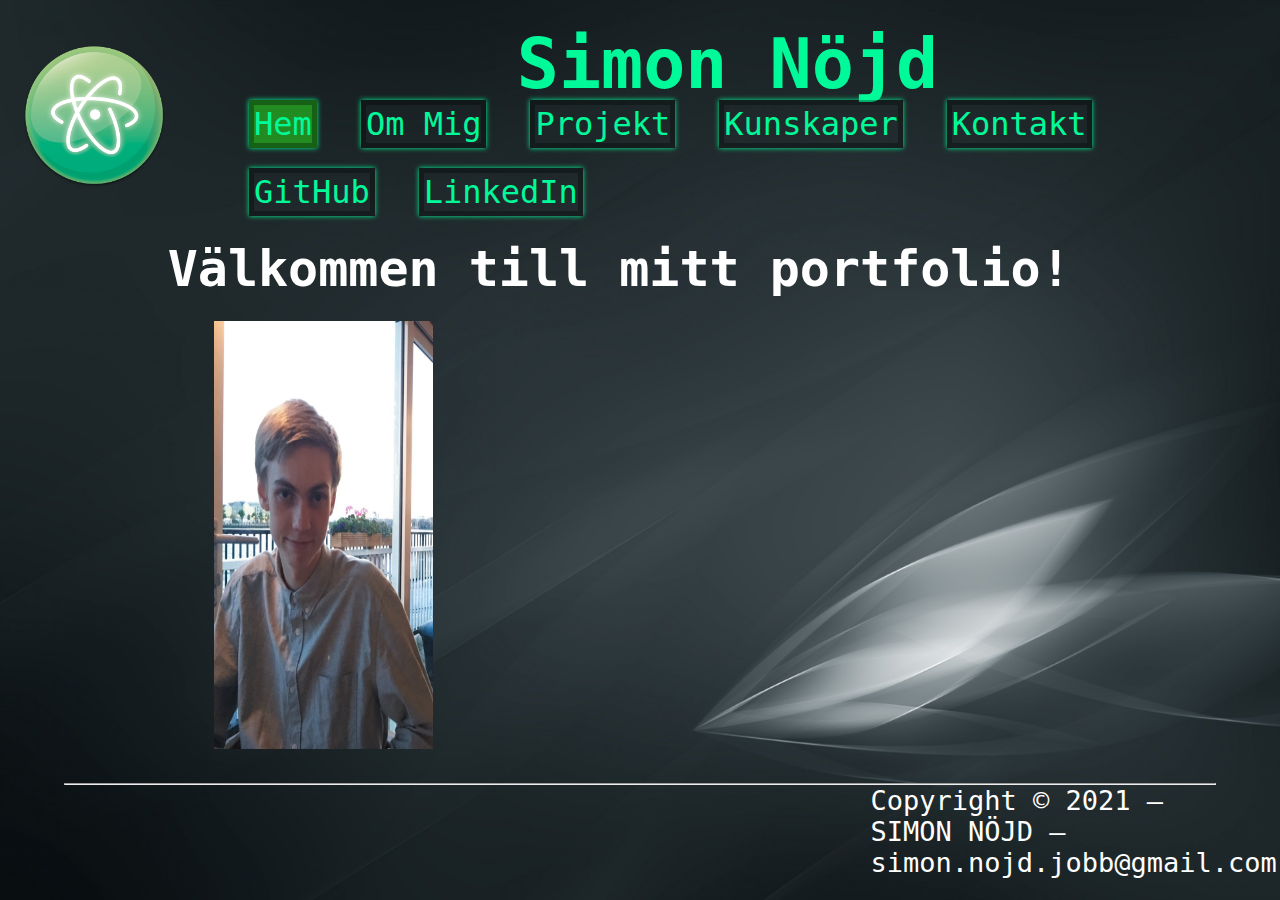
==== index.html @ 8814e99b "Add files via upload" ====
<!DOCTYPE html>
<html lang="en" dir="ltr">
  <head>
    <meta charset="utf-8" />
    <title>Portfolio</title>
    <link rel="stylesheet" href="style.css" />
  </head>
  <body>
    <div class="container">
      <h1>Simon Nöjd</h1>
      <div class="navbar">
        <img src="images/logo.png" class="logo" alt="error" />
        <nav>
          <ul>
            <li><a href="index.html" class="currentLink">Hem</a></li>
            <li><a href="aboutMe.html">Om Mig</a></li>
            <li><a href="projects.html">Projekt</a></li>
            <li><a href="skills.html">Kunskaper</a></li>
            <li><a href="contact.html">Kontakt</a></li>
            <li>
              <a
                href="https://github.com/simonnojd?tab=repositories"
                target="_blank"
                >GitHub</a
              >
            </li>
            <li>
              <a
                href="https://www.linkedin.com/in/simon-birgersson-n%C3%B6jd-7b086a171/"
                target="_blank"
                >LinkedIn</a
              >
            </li>
          </ul>
        </nav>
      </div>
      <h3 class="profileHeader">Välkommen till mitt portfolio!</h3>
      <img src="images/Simon.png" class="profilePic" alt="error" />
      <div class="footer">
        <hr />
        <p>Copyright &copy; 2021 – SIMON NÖJD – simon.nojd.jobb@gmail.com</p>
      </div>
    </div>
  </body>
</html>
---- style.css ----
* {
  margin: 0;
  padding: 0;
}
.container {
  height: 100vh;
  width: 100%;
  background-image: url(images/clean.jpg);
  background-position: center;
  background-size: cover;
  padding-left: 5%;
  padding-right: 5%;
  box-sizing: border-box;
  position: relative;
}
.container h1 {
  padding-left: 39.3%;
  padding-top: 2%;
  color: #00fa9a;
  font-size: 70px;
  font-family: monospace;
}
.container h2 {
  font-size: 27px;
  color: #ffffff;
  padding-bottom: 3%;
  font-family: monospace;
}
.container p {
  font-size: 27px;
  color: #ffffff;
  padding-left: 70%;
  font-family: monospace;
}
.slideShow {
  display: flex;
}
.column {
  flex: 33.33%;
  padding: 5px;
}
.column img {
  width: 61%;
  height: 61%;
}
.mySlides {
  padding-bottom: 1.5%;
  animation: fadeIn 1.5s;
}
.leftButton {
  width: 70px;
  height: 30px;
  border: 3px solid rgba(0, 0, 0, 0.3);
  border-color: #000000;
  overflow: hidden;
  box-shadow: 0 0 5px #00fa9a;
  background-color: #808080;
}
.leftButton:hover {
  background-color: #00fa9a;
}
.rightButton {
  width: 70px;
  height: 30px;
  border: 3px solid rgba(0, 0, 0, 0.3);
  border-color: #000000;
  overflow: hidden;
  box-shadow: 0 0 5px #00fa9a;
  background-color: #808080;
}
.rightButton:hover {
  background-color: #00fa9a;
}
.design {
  height: 500px;
  padding-left: 60%;
}
.profilePic {
  height: 550px;
  padding-left: 10%;
}
.navbar {
  width: 100%;
  height: 15vh;
  margin: auto;
  display: flex;
  align-items: center;
}
.logo {
  margin-top: -10%;
  margin-left: -3.9%;
  width: 150px;
  cursor: pointer;
}
nav {
  flex: 1;
  padding-left: 60px;
}
nav ul li {
  display: inline-block;
  list-style: none;
  margin: 0px 20px;
  padding-bottom: 3%;
}
.currentLink {
  background-color: #228b22;
}
.mapouter {
  margin-top: 10px;
  margin-left: 155px;
  position: relative;
  text-align: left;
}
.mapouter iframe {
  width: 500px;
  height: 400px;
  border: 0px;
  overflow: no;
}
nav ul li a {
  text-decoration: none;
  color: #00fa9a;
  font-size: 32px;
  font-family: monospace;
  border: 5px solid rgba(0, 0, 0, 0.3);
  overflow: hidden;
  box-shadow: 0 0 5px #00fa9a;
}
a:hover {
  background-color: #228b22;
}

.subContainer p {
  font-size: 20px;
  color: #ffffff;
  padding-left: 9.1%;
  padding-top: 1%;
  font-family: monospace;
  animation: fadeIn 4s;
}
.subContainer ul {
  font-size: 20px;
  color: #ffffff;
  padding-left: 10.2%;
  padding-top: 1%;
  font-family: monospace;
  animation: fadeIn 4s;
}
.subContainer h3 {
  font-size: 30px;
  color: #ffffff;
  padding-left: 9.3%;
  padding-top: 1%;
  font-family: monospace;
  animation: fadeIn 3s;
}
@keyframes fadeIn {
  0% {
    opacity: 0%;
  }
}

.profilePic {
  padding-left: 13%;
  padding-top: 1%;
  animation: profile 2s;
  width: 19%;
  height: 47.5%;
}
.footer {
  margin-top: 30px;
}
.skills {
  width: 500px;
  margin: 60px, auto;
  color: white;
  font-family: monospace;
  font-size: 28px;
  margin-bottom: 220px;
}
.bar {
  background: #353b48;
  display: block;
  height: 12px;
  border: 1px solid rgba(0, 0, 0, 0.3);
  border-radius: 3px;
  overflow: hidden;
  box-shadow: 0 0 10px #00fa9a;
}
.bar span {
  height: 12px;
  float: left;
  background: #00fa9a;
}
.html {
  width: 50%;
  animation: name 2s;
}
.css {
  width: 50%;
  animation: name 2s;
}
.javaScript {
  width: 25%;
  animation: name 2s;
}
.java {
  width: 70%;
  animation: name 2s;
}
.cc {
  width: 60%;
  animation: name 2s;
}
.ue4 {
  width: 40%;
  animation: name 2s;
}
.photoshop {
  width: 35%;
  animation: name 2s;
}
@keyframes name {
  0% {
    width: 0;
  }
}
@keyframes profile {
  0% {
    padding: 0;
  }
}
.profileHeader {
  font-size: 50px;
  padding-left: 9%;
  padding-bottom: 1%;
  animation: fadeIn 5s;
  color: #ffffff;
  font-family: monospace;
}
.slideShow {
  animation: fadeIn 4s;
}
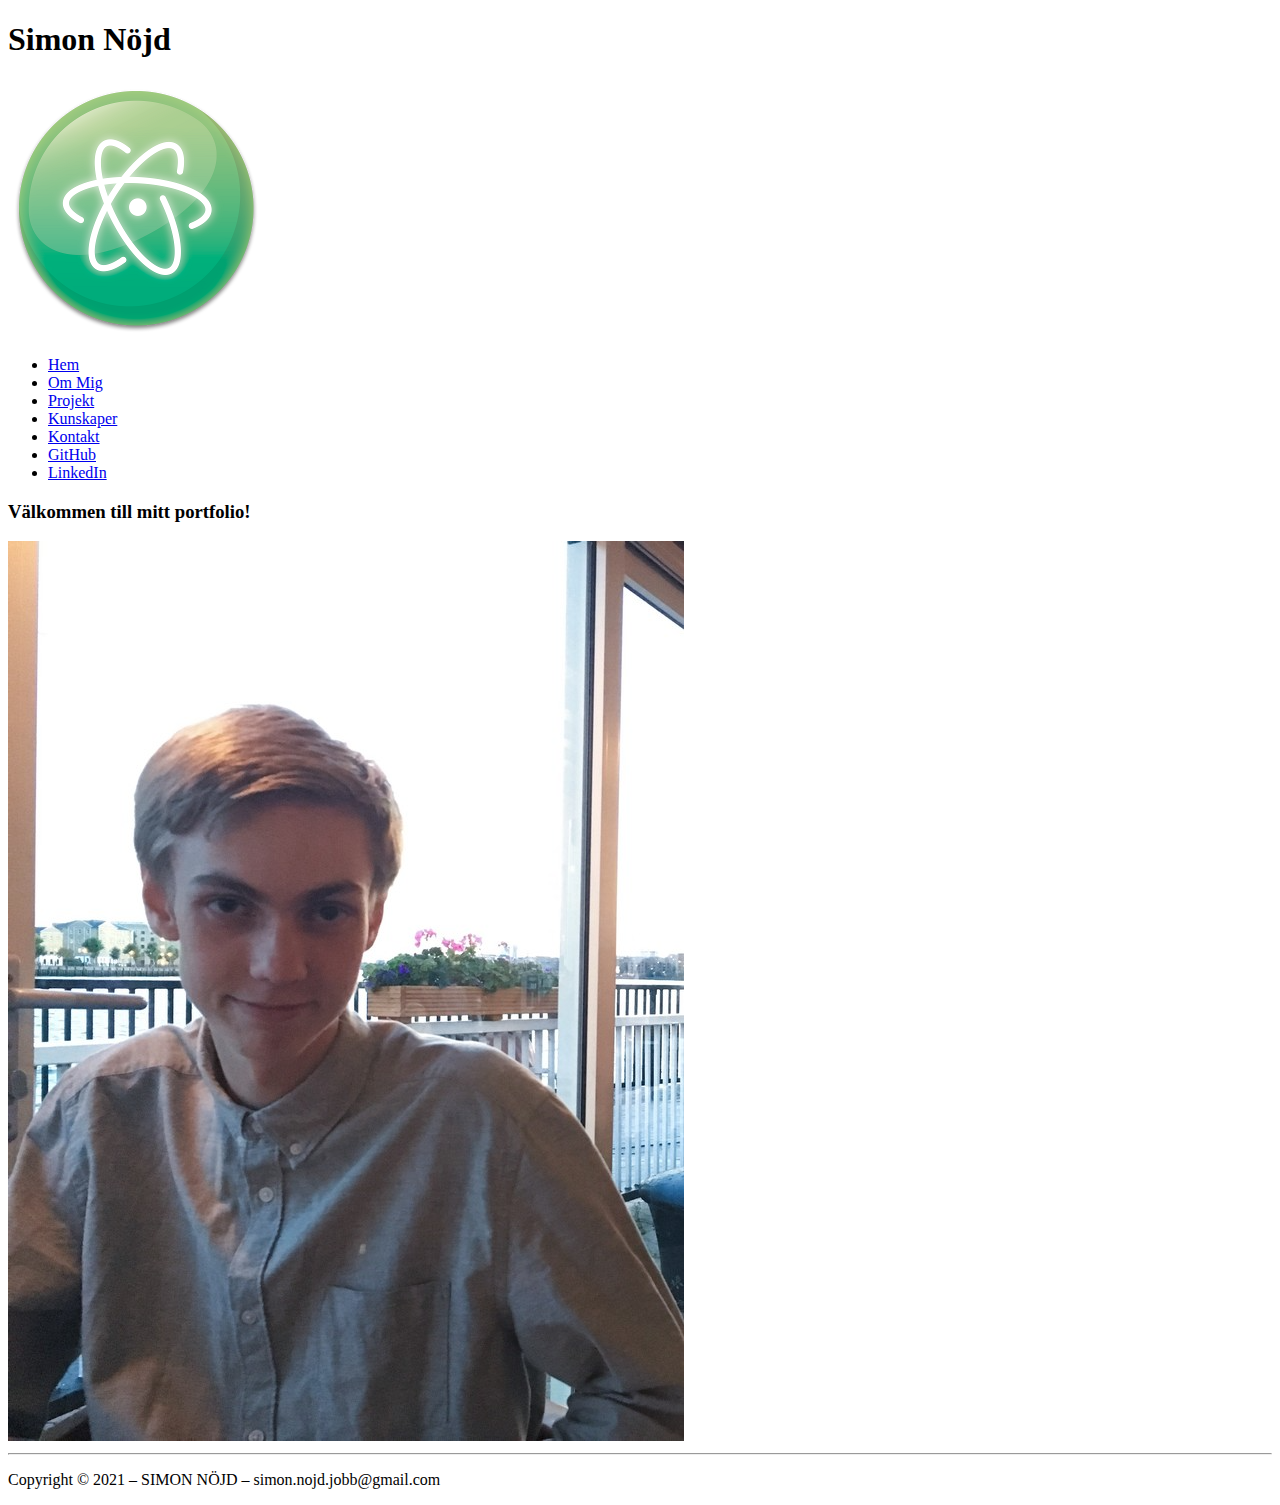
==== commit fec455b7: "Add files via upload" ====
--- a/index.html
+++ b/index.html
@@ -14,7 +14,7 @@
           <ul>
             <li><a href="index.html" class="currentLink">Hem</a></li>
             <li><a href="aboutMe.html">Om Mig</a></li>
-            <li><a href="projects.html">Projekt</a></li>
+            <li><a href="portfolio.html">Projekt</a></li>
             <li><a href="skills.html">Kunskaper</a></li>
             <li><a href="contact.html">Kontakt</a></li>
             <li>
